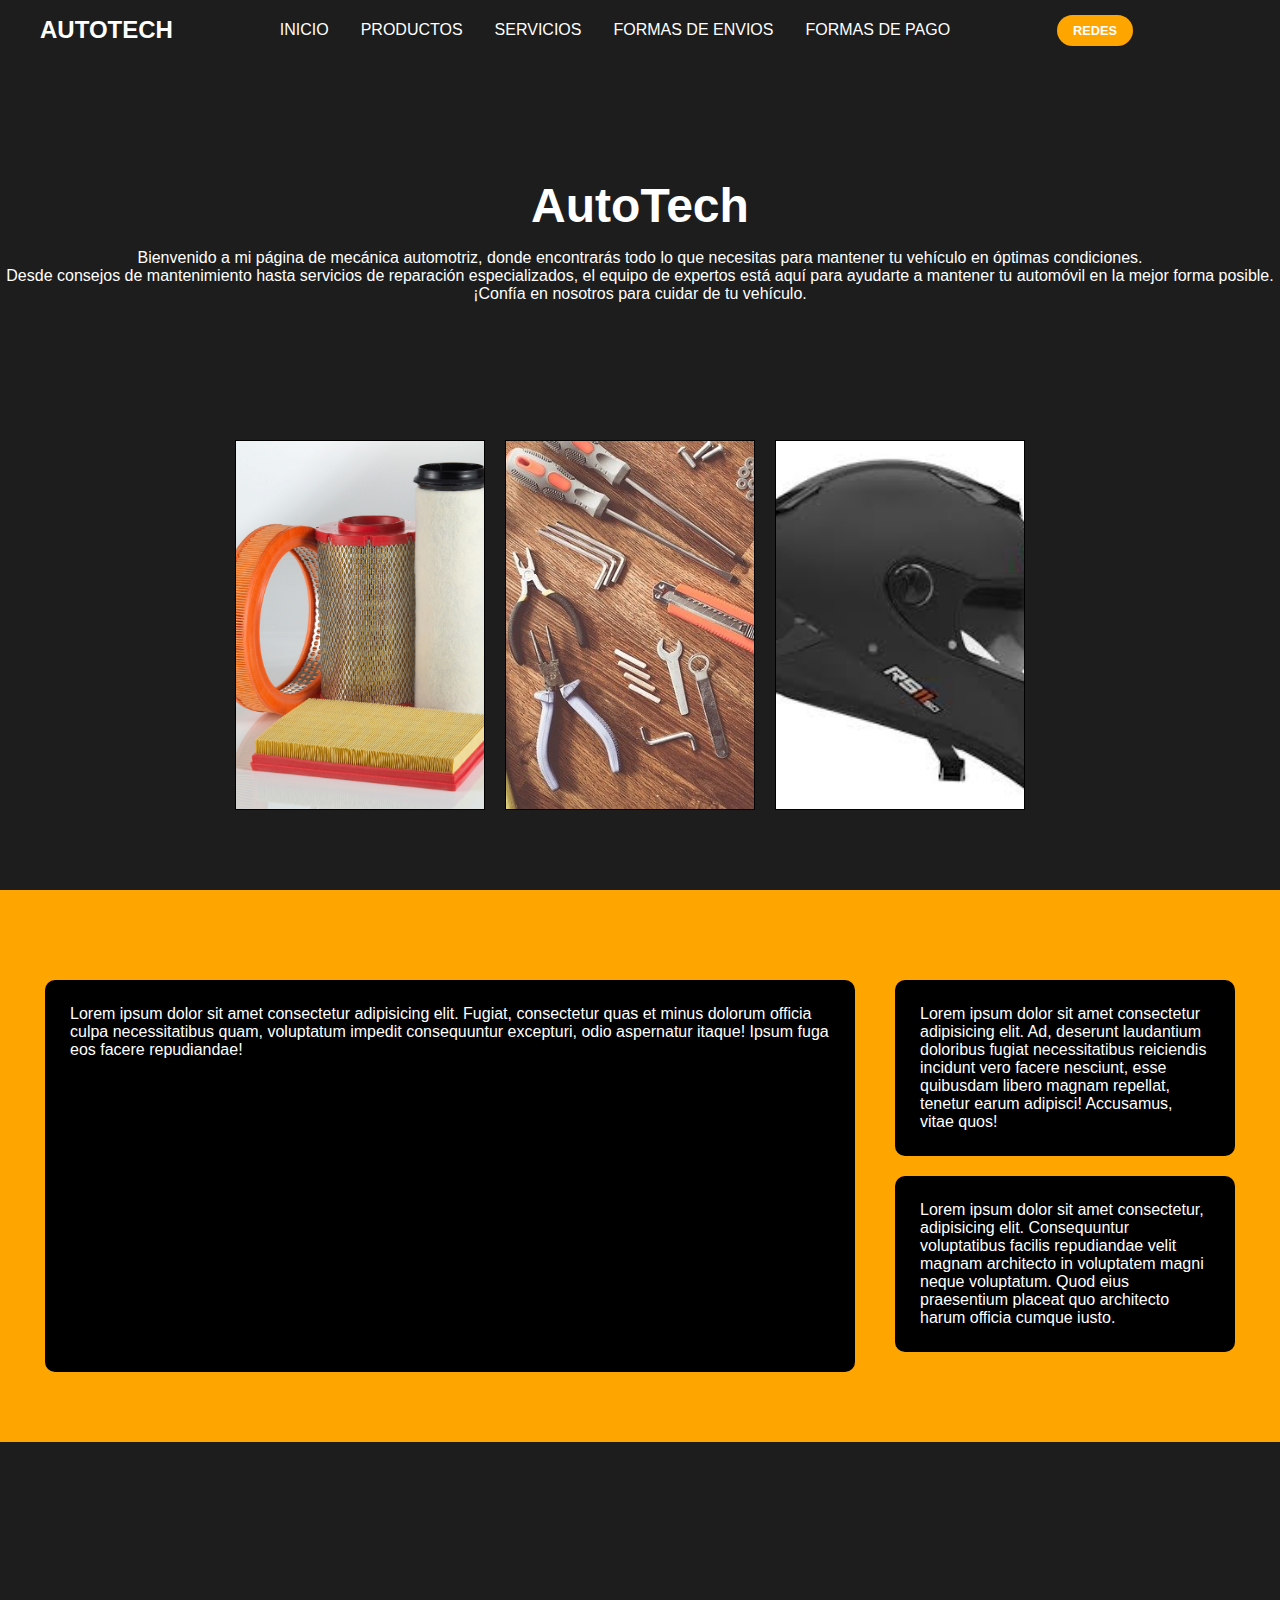
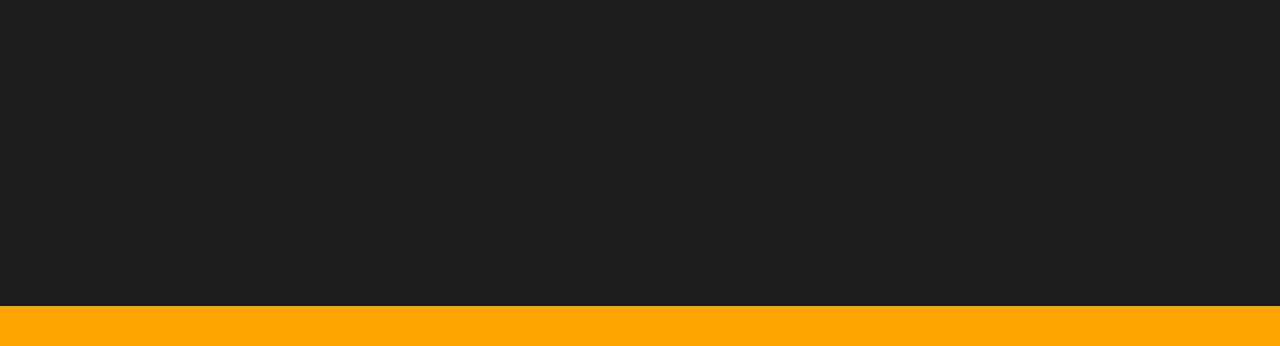
==== aplicando-lo-aprendido/Index.html @ f777014d "mi primer commit" ====
<!DOCTYPE html>
<html lang="en">
<head>
    <meta charset="UTF-8">
    <meta name="viewport" content="width=, initial-scale=1.0">
    <meta name="viewport" content="width=device-width, initial-scale=1.0">
    <link rel="stylesheet" href="https://cdnjs.cloudflare.com/ajax/libs/font-awesome/6.5.2/css/all.min.css" 
    integrity="sha512-SnH5WK+bZxgPHs44uWIX+LLJAJ9/2PkPKZ5QiAj6Ta86w+fsb2TkcmfRyVX3pBnMFcV7oQPJkl9QevSCWr3W6A==" 
    crossorigin="anonymous" referrerpolicy="no-referrer" />
    <title>AutoTech</title>
    <link rel="stylesheet" href="css/style.css">
    
</head>
<body>
    <header>
      <nav>
        <div class="navbar">
            <div class="logo"><a href="Index.html">AutoTech</a></div>
            <ul class="links">
                <li><a href="Index.html" target="_blank">Inicio</a></li>
                <li><a href="html/Productos.html" target="_blank">Productos</a></li>
                <li><a href="html/Servicios.html" target="_blank">Servicios</a></li>
                <li><a href="html/Forma_de_envios.html" target="_blank">Formas de envios</a></li>
                <li><a href="html/Forma_de_pago.html" target="_blank">Formas de pago</a></li>
            </ul>
            <a href="https://www.instagram.com/simplemente__tomas?igsh=MTJ5MWNtdjFtOG92bg==" class="action_btn" target="_blank">Redes</a>
            <div class="toggle_btn"></div>
                <i class="fa-solid fa-bars"></i>
        </div>
      </nav>
    </header>
    <main>
        <section id="hero">
            <h1>AutoTech</h1>
            <p>
                Bienvenido a mi página de mecánica automotriz, donde encontrarás todo lo que necesitas para mantener tu vehículo 
                 en óptimas condiciones. 
                 <br>Desde consejos de mantenimiento hasta servicios de reparación especializados, el equipo de expertos está aquí para ayudarte a mantener tu automóvil en la mejor forma posible.
                 <br>¡Confía en nosotros para cuidar de tu vehículo.

                <!-- Que imprecionante que pude hacer esto :)--->
            </p>
        </section>
    <section>

        <div class="cuadros-container">
            <div class="cuadrado-one">
                <div class="cuadro">
                    <div class="imagen-container">
                        <div class="inner-image-container">
                            <a href="html/Servicios.html">
                                <img src="imagenes/Aire.jpg" alt="Descripción de la imagen">
                            </a>
                        </div>
                    </div>
                </div>
            </div>
            <div class="cuadrado-two">
                 <div class="cuadro">
                    <div class="imagen-container">
                        <div class="inner-image-container">
                            <a href="html/Productos.html">
                                <img src="imagenes/herra.jpg" alt="Descripción de la imagen">
                            </a>
                        </div>
                    </div>
                </div>
            </div>
            <div class="cuadrado-one">
                <div class="cuadro">
                    <div class="imagen-container">
                        <div class="inner-image-container">
                            <a href="html/Productos.html">
                                <img src="imagenes/casco2.jpg" alt="Descripción de la imagen">
                            </a>
                        </div>
                    </div>
                </div> 
            </div>  
            
        </div>

    </section>
    </main>
    <script>
    
    
    </script>
    
    <section>
        <div class="home">
            <div class="in-flex">Lorem ipsum dolor sit amet consectetur adipisicing elit. Fugiat, consectetur quas et minus dolorum officia culpa necessitatibus quam, voluptatum impedit consequuntur excepturi, odio aspernatur itaque! Ipsum fuga eos facere repudiandae!</div>
            <div class="in-flex">
                <div>Lorem ipsum dolor sit amet consectetur adipisicing elit. Ad, deserunt laudantium doloribus fugiat necessitatibus reiciendis incidunt vero facere nesciunt, esse quibusdam libero magnam repellat, tenetur earum adipisci! Accusamus, vitae quos!</div>
                <div>Lorem ipsum dolor sit amet consectetur, adipisicing elit. Consequuntur voluptatibus facilis repudiandae velit magnam architecto in voluptatem magni neque voluptatum. Quod eius praesentium placeat quo architecto harum officia cumque iusto.</div>
            </div>
        </div>
    </section>

    <section class="map">
        <div class="map-">
            <iframe src="https://www.google.com/maps/embed?pb=!1m18!1m12!1m3!1d590.6511134456609!2d-62.096354646391745!3d-33.129393608003205!2m3!1f0!2f0!3f0!3m2!1i1024!2i768!4f13.1!3m3!1m2!1s0x95c907040617c6b5%3A0x42a2169476bf49dd!2zVGFsbGVyIE1lY8OhbmljbyAiRWwgVGlsw61uIg!5e0!3m2!1ses-419!2sar!4v1715634796891!5m2!1ses-419!2sar" width="100%" height="450" style="border:0;" allowfullscreen="" loading="lazy" referrerpolicy="no-referrer-when-downgrade"></iframe>
        </div>
    </section>

    <section>
        <div class="contenedor">
            <div class="fottercontenedor">
                <div class="SocialaIcons">
                    <a href="https://www.facebook.com/tomas.olmos.7359?mibextid=ZbWKwL" target="_blank"><i class="fa-brands fa-facebook"></i></a>
                    <a href="https://www.instagram.com/simplemente__tomas?igsh=MTJ5MWNtdjFtOG92bg==" target="_blank"><i class="fa-brands fa-instagram"></i></a>
                    <a href="https://x.com/therealbuni/status/1777747635165634878?t=FuPVV7jL7dUSJaeonuk_qw&s=09" target="_blank"><i class="fa-brands fa-twitter"></i></a>
                    <a href="https://www.youtube.com/watch?v=zW2wwxXJ72s&t=250s" target="_blank"><i class="fa-brands fa-youtube"></i></a>
                    <a href="https://open.spotify.com/track/1MVqeIAwhD4T44AKVkIfic?si=KakTl2W1TYuA5w91Ghtxzg" target="_blank"><i class="fa-brands fa-spoty"></i></a>
                </div>
            </div>
        </div>
    </section>


</body>
</html>
---- aplicando-lo-aprendido/css/style.css ----
/*Estilos globales*/
*{
    margin: 0;
    padding: 0;
    box-sizing: border-box;
    font-family: 'Open Sans', sans-serif;
}
/* Estilos del cuerpo de la página */
body{
   /* height: 100vh;*/
    background-color: #1d1d1d;
    /*
    background-size: cover;/*justes para la imagen url*/
    /*background-position: center;*/
}
/* Estilos de la lista */
li{
    list-style: none;
}
/* Estilos de los enlaces */
a{
    text-decoration: none;
    color: #fff;
    font-size: 1rem;
}

/*hover sirve para cambiar los colores de los botones cuando los estas seleccionenado en este caso los votones con likns, esto es parte de una seuda clase la cual cambia sus estados*/
a:hover{
    color: orange;
}
/* Estilos del encabezado */
/*HEADER*/
header{
    position: relative;
    padding: 0 2rem;
}

.navbar{
    width: 100%;
    height: 60px;
    max-width: 1200px;
    margin: 0 auto;
    display: flex;
    align-items: center;
    justify-content: space-between;
    text-transform: uppercase;
}

.navbar .logo a{
    font-size: 1.5rem;
    font-weight: bold;
}

.navbar .links{
    display: flex;
    gap: 2rem;
}

.navbar .toggle_btn{
    color: #fff;
    font-size: 1.5rem;
    cursor: pointer;
    display: none;
}
.action_btn{
    background-color: orange;
    color: #fff;
    padding: 0.5rem 1rem;
    border: none;
    outline: none;
    border-radius: 20px;
    font-size: 0.8rem;
    font-weight: bold;
    cursor: pointer;
    transition: scale 0.2 ease;
}
/*hover sirve para cambiar los colores de los botones cuando los estas seleccionenado en este caso los votones con likns, esto es parte de una seuda clase la cual cambia sus estados*/
.action_btn:hover{
    scale: 1.05;
    color: #ffffff;
}

.action_btn:active{
    scale: 0.95;
}


/* Hero*/
section#hero{
    height: calc(30vh + 90px);
    display: flex;
    flex-direction: column;
    align-items: center;
    justify-content: center;
    text-align: center;
    color: #fff;
}

#hero h1{
    font-size: 3rem;
    margin-bottom: 1rem;
}


.home {
    background-color:orange;
    display: flex;
    flex-wrap: wrap;
    padding: 25px;
    padding-top: 70px;
    padding-bottom: 70px;
    
}

.in-flex{
    color: white;
    flex: 1;
    min-width: 300px;

}

.in-flex:first-child{
    flex: 2;
    padding: 25px;
    background-color: hsl(0, 0%, 0%);
    margin: 20px;
    margin-bottom: 0px;
    border-radius: 10px;
} 
.in-flex div{
    padding: 25px;
    background-color: hsl(0, 0%, 0%);
    margin: 20px;
    border-radius: 10px;
}

/*RESPONSOVE DESION*/
@media (max-width: 992px){
    .navbar .links
    .navbar .action_btn{
        display: none;
    }

    .navbar .toggle_btn{
        display: block;
    }
}

.contenedor{
    position: relative;
    bottom: 0;
    width: 100%;
    background-color:orange;
    display: flex;
    height: 40px;
    margin: auto;
    justify-content: center;
    align-items: center;
   
    
}


.cuadros-container {
     display: flex;
    flex-wrap: wrap; /*para que los cuadros se pongan uno arriba del otro cuando se achica la pantalla*/
    justify-content: center;
    align-items: center;
    padding-bottom: 80px; /* Espacio alrededor de los cuadros */
    margin-top: 10px; /* Desplazamiento hacia arriba */
    overflow: hidden; /* Oculta el contenido que excede los límites del cuadro */
    padding-top: 10px;
}

.cuadro {
    width: 250px;
    height: 370px;
    background-color: rgb(255, 168, 7);
    border: 1px solid black;
    margin-right: 20px; /* Espacio entre los cuadros */
    overflow: hidden; /* Oculta el contenido que excede los límites del cuadro */
}

.imagen-container {
    width: 100%;
    height: 100%;
    display: flex;
    justify-content: center;
    align-items: center;
}

.inner-image-container {
    width: 100%;
    height: 100%;
    overflow: hidden; /* Oculta el contenido de la imagen que excede los límites del contenedor */
}

.inner-image-container img {
    width: 100%; /* Ancho de la imagen dentro del contenedor */
    height: 100%; /* Altura automática para mantener la proporción */
    object-fit: cover; /* Ajusta la imagen para cubrir todo el contenedor sin deformarla */
    display: block; /* Asegura que la imagen se muestre como bloque */
}

/*productos*/
.Deposito {
    display: grid;
    grid-template-columns: repeat(3, 80px);
    grid-template-rows: 4;
    gap: 110px;/* separacion entre cuadro y cuadro*/
    justify-content: center; /* Centra horizontalmente */
    align-content: center; /* Centra verticalmente */
    

  }
  
  .cuadrado {
    width: 180px;
    height: 310px;
    background-color: #ccc;
    display: flex;
    margin-left: -100px;
    justify-content: center;
    align-items: center;
    font-size: 80px;
  }

  .informacion-de-productos p{
    color: #fff;
    margin-top: 340px;
    margin-right: 130px;
    font-size: 15px;
    justify-content: center; /* Centra horizontalmente */
    align-content: center; /* Centra verticalmente */
  }
  
  /*Servicio*/
  /* Estilos para contenedor de cuadros */
.cuadros_container {
  /*aca tambien estan los cuadros de Formas de envios*/
  display: flex;
  justify-content: space-between;
  align-items: flex-end; /* Alinea los cuadros en la parte inferior */
  margin-top: 550px; /* Margen superior para comenzar a bajar los cuadros */
  
/*flex-wrap automatisa que no desborde nuestro body*/
  flex-wrap: wrap;
}

.cuadrado-one{
    flex-direction: row;
}

/* Estilos para cada cuadro */
.cuadro-custom {
  width: 450px;
  height: 250px; /* Altura inicial de los cuadros */
  margin-right: 10px; /* Espacio entre cuadros */
  background-color: orange;
  margin-top: -240px;
  
}

/* Estilos para contenedor de imagen */
.imagen-container-custom {
  width: 100%;
  height: 100%;
  display: flex;
  justify-content: center;
  align-items: center;
}

/* Estilos para contenedor interno de imagen */
.inner-image-container-custom {
  max-width: 100%;
  max-height: 100%;
}

/* Estilos para la imagen dentro del contenedor */
.inner-image-container-custom img {
  max-width: 100%;
  max-height: 100%;
}
/* Estilos para etiqueta */
.etiqueta {
    position: absolute;
    bottom: 5px; /* Distancia desde abajo del cuadro */
    left: 50%;
    transform: translateX(-50%);
    background-color: rgba(0, 0, 0, 0.5); /* Color de fondo semi-transparente */
    color: white;
    padding: 5px 10px;
    font-size: 12px;
  }
  
  /*Formas de envio*/
 .informacion-de-productos-p{
    color: #fff;
    margin-top: 270px;
    margin-left: 2px;
    font-size: 15px;
    justify-content: center; /* Centra horizontalmente */
    align-content: center; /* Centra verticalmente */
 }

 /*Forma de pago*/
 .t-pago{
    height: calc(50vh - 90px);
    display: flex;
    flex-direction: column;
    align-items: center;
    justify-content: center;
    text-align: center;
    color: #fff;

    font-size: 3rem;
    margin-bottom: 30px;
    
 }
 .cuadros_container2 {
    /*aca tambien estan los cuadros de Formas de envios*/
    display: flex;
    justify-content: space-between;
    align-items: flex-end; /* Alinea los cuadros en la parte inferior */
    margin-top: 50px; /* Margen superior para comenzar a bajar los cuadros */
    
  /*flex-wrap automatisa que no desborde nuestro body*/
    flex-wrap: wrap;
  }

 /*MAP*/
 .map{
    padding: 5px;
    background-color: #1d1d1d;
 }
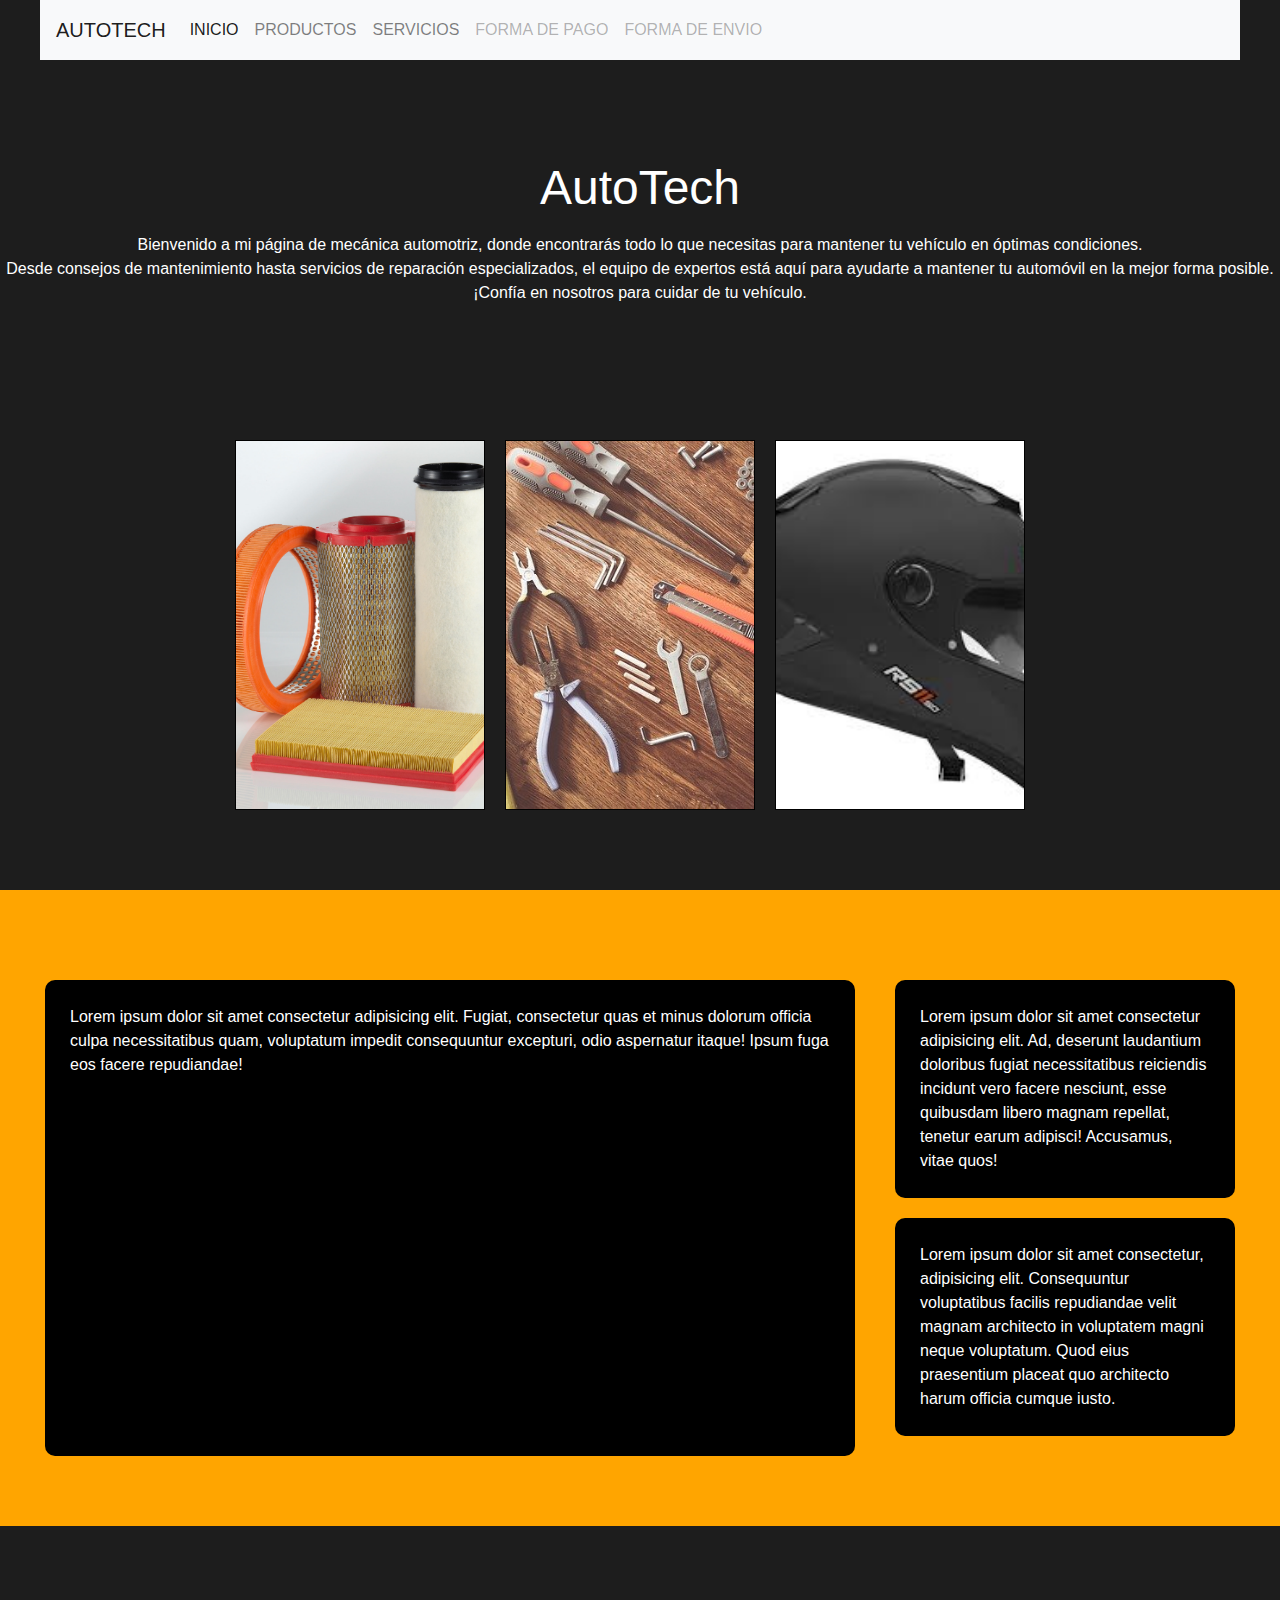
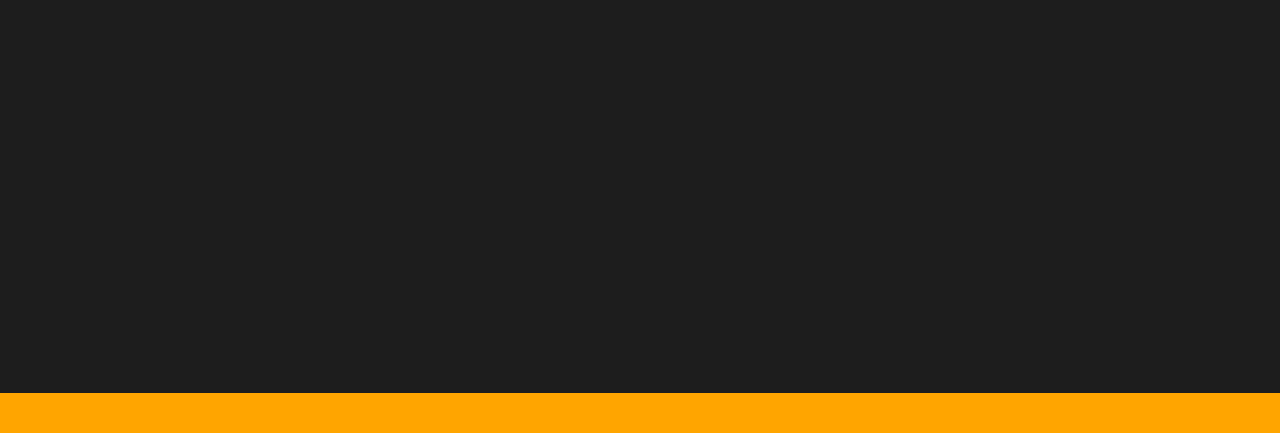
==== commit 995d74b1: "se agrega el proyecto" ====
--- a/aplicando-lo-aprendido/Index.html
+++ b/aplicando-lo-aprendido/Index.html
@@ -7,27 +7,30 @@
     <link rel="stylesheet" href="https://cdnjs.cloudflare.com/ajax/libs/font-awesome/6.5.2/css/all.min.css" 
     integrity="sha512-SnH5WK+bZxgPHs44uWIX+LLJAJ9/2PkPKZ5QiAj6Ta86w+fsb2TkcmfRyVX3pBnMFcV7oQPJkl9QevSCWr3W6A==" 
     crossorigin="anonymous" referrerpolicy="no-referrer" />
+
+    <link rel="stylesheet" href="https://cdn.jsdelivr.net/npm/bootstrap@4.0.0/dist/css/bootstrap.min.css" integrity="sha384-Gn5384xqQ1aoWXA+058RXPxPg6fy4IWvTNh0E263XmFcJlSAwiGgFAW/dAiS6JXm" crossorigin="anonymous">
+
     <title>AutoTech</title>
     <link rel="stylesheet" href="css/style.css">
     
 </head>
 <body>
     <header>
-      <nav>
-        <div class="navbar">
-            <div class="logo"><a href="Index.html">AutoTech</a></div>
-            <ul class="links">
-                <li><a href="Index.html" target="_blank">Inicio</a></li>
-                <li><a href="html/Productos.html" target="_blank">Productos</a></li>
-                <li><a href="html/Servicios.html" target="_blank">Servicios</a></li>
-                <li><a href="html/Forma_de_envios.html" target="_blank">Formas de envios</a></li>
-                <li><a href="html/Forma_de_pago.html" target="_blank">Formas de pago</a></li>
-            </ul>
-            <a href="https://www.instagram.com/simplemente__tomas?igsh=MTJ5MWNtdjFtOG92bg==" class="action_btn" target="_blank">Redes</a>
-            <div class="toggle_btn"></div>
-                <i class="fa-solid fa-bars"></i>
-        </div>
-      </nav>
+        <nav class="navbar navbar-expand-lg navbar-light bg-light">
+            <a class="navbar-brand" href="#">AutoTech</a>
+            <button class="navbar-toggler" type="button" data-toggle="collapse" data-target="#navbarNavAltMarkup" aria-controls="navbarNavAltMarkup" aria-expanded="false" aria-label="Toggle navigation">
+              <span class="navbar-toggler-icon"></span>
+            </button>
+            <div class="collapse navbar-collapse" id="navbarNavAltMarkup">
+              <div class="navbar-nav">
+                <a class="nav-item nav-link active" href="index.html">inicio <span class="sr-only">(current)</span></a>
+                <a class="nav-item nav-link" href="html/productos.html">productos</a>
+                <a class="nav-item nav-link" href="html/servicios.html">servicios</a>
+                <a class="nav-item nav-link disabled" href="html/forma_de_pago.html">forma de pago</a>
+                <a class="nav-item nav-link disabled" href="html/forma_de_envios.html">forma de envio</a>
+              </div>
+            </div>
+          </nav>
     </header>
     <main>
         <section id="hero">
@@ -117,6 +120,10 @@
         </div>
     </section>
 
+    <script src="https://code.jquery.com/jquery-3.2.1.slim.min.js" integrity="sha384-KJ3o2DKtIkvYIK3UENzmM7KCkRr/rE9/Qpg6aAZGJwFDMVNA/GpGFF93hXpG5KkN" crossorigin="anonymous"></script>
+    <script src="https://cdn.jsdelivr.net/npm/popper.js@1.12.9/dist/umd/popper.min.js" integrity="sha384-ApNbgh9B+Y1QKtv3Rn7W3mgPxhU9K/ScQsAP7hUibX39j7fakFPskvXusvfa0b4Q" crossorigin="anonymous"></script>
+    <script src="https://cdn.jsdelivr.net/npm/bootstrap@4.0.0/dist/js/bootstrap.min.js" integrity="sha384-JZR6Spejh4U02d8jOt6vLEHfe/JQGiRRSQQxSfFWpi1MquVdAyjUar5+76PVCmYl" crossorigin="anonymous"></script>
+ 
 
 </body>
 </html>